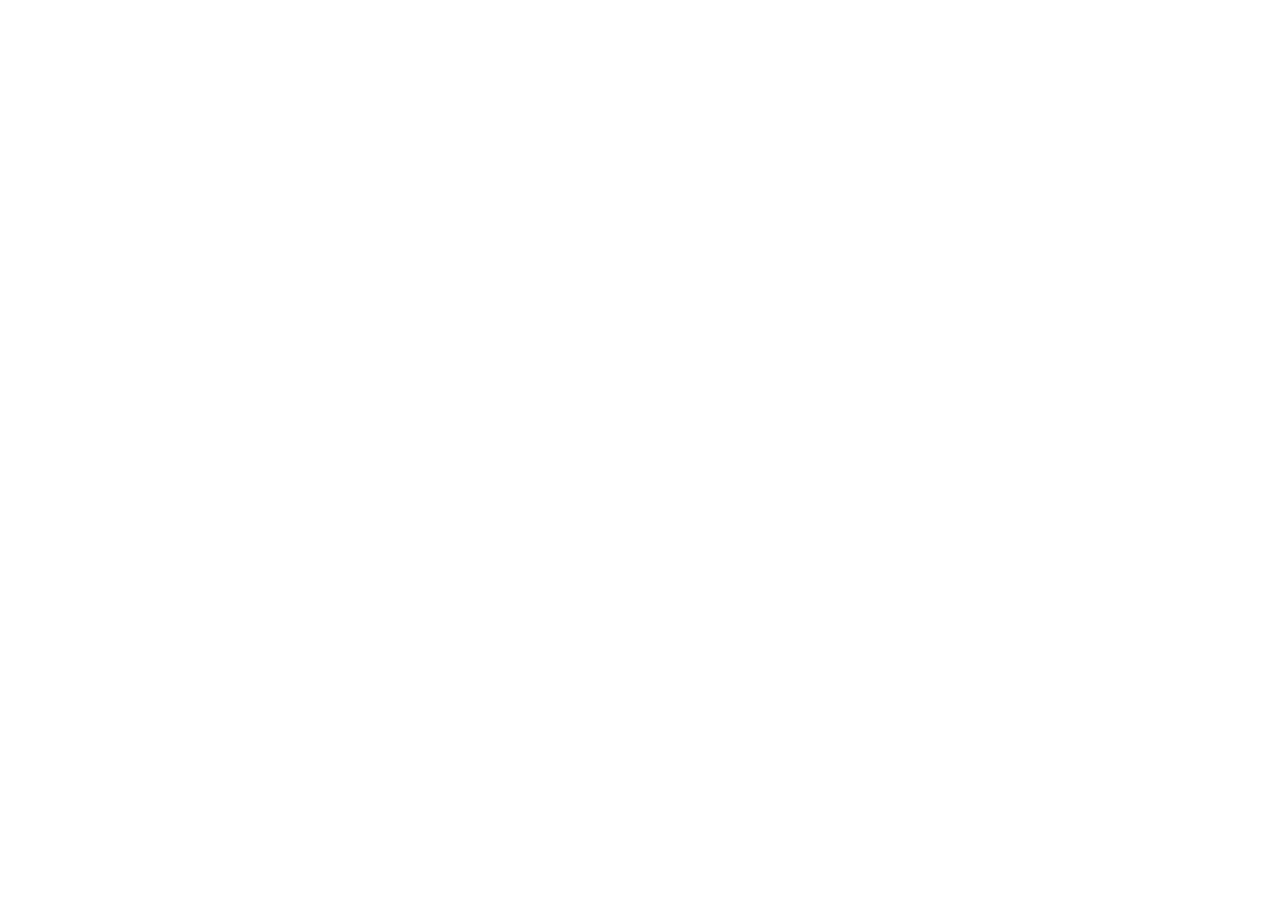
==== index.html @ 28c5393f "Updates" ====
<!DOCTYPE html>
<html lang="en">
  <head>
    <meta charset="UTF-8" />
    <link
      rel="icon"
      type="image/png"
      href="/ccs/ccs-logo-bg-transparent.png"
      sizes="32x32"
    />
    <base href="/ccs" />
    <meta name="viewport" content="width=device-width, initial-scale=1.0" />
    <title>Campus Coordination System (CCS)</title>
    <script type="module" crossorigin src="/ccs/assets/index-StHbWZzO.js"></script>
    <link rel="stylesheet" crossorigin href="/ccs/assets/index-ddpz7G-y.css">
  </head>
  <body>
    <noscript>You need to enable JavaScript to run this app.</noscript>
    <div id="alerts-container"></div>
    <div id="root"></div>
  </body>
</html>
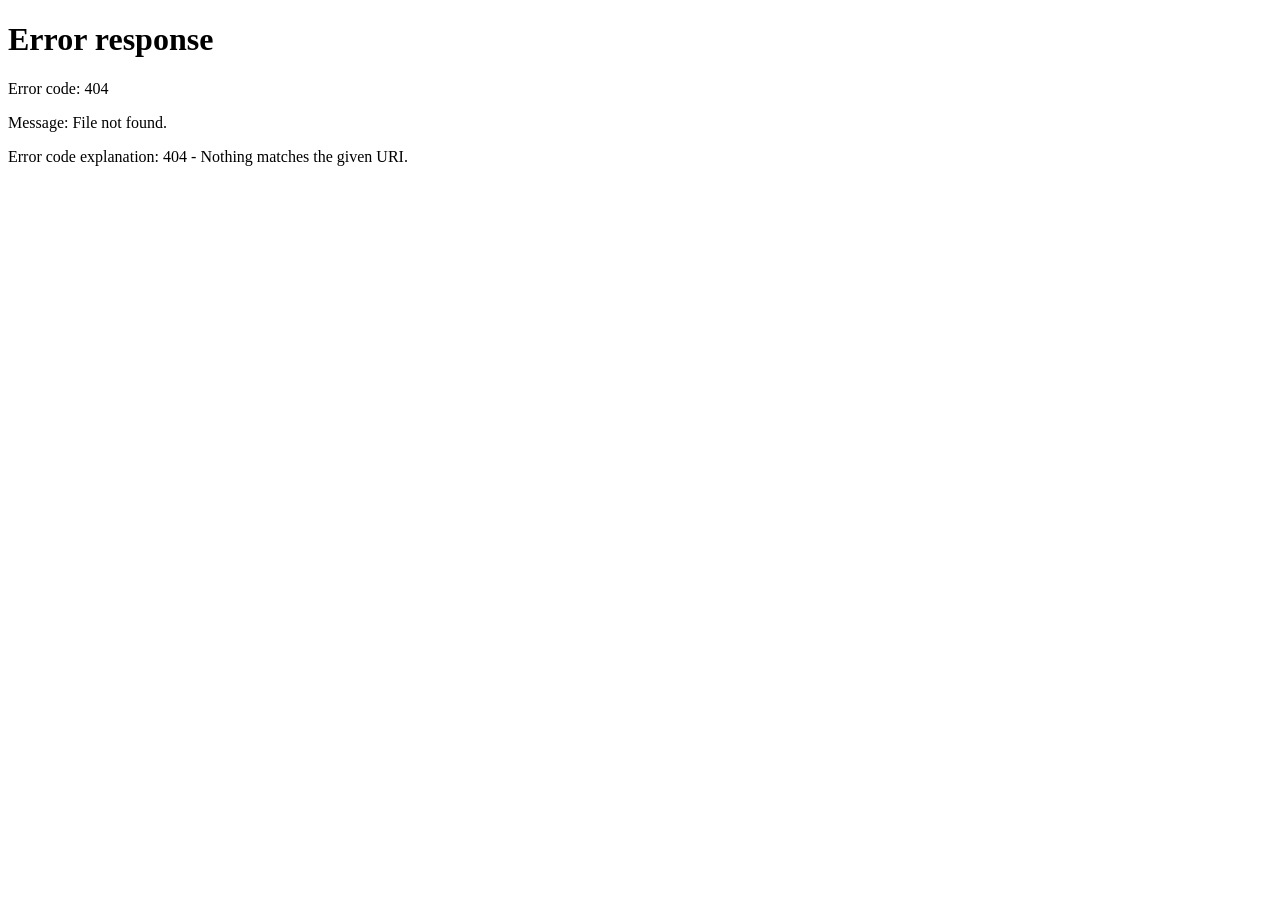
==== commit 5a66e738: "Updates" ====
--- a/index.html
+++ b/index.html
@@ -1,23 +1,16 @@
-<!DOCTYPE html>
-<html lang="en">
-  <head>
-    <meta charset="UTF-8" />
-    <link
-      rel="icon"
-      type="image/png"
-      href="/ccs/ccs-logo-bg-transparent.png"
-      sizes="32x32"
-    />
-    <base href="/ccs" />
-    <meta name="viewport" content="width=device-width, initial-scale=1.0" />
-    <title>Campus Coordination System (CCS)</title>
-    <script type="module" crossorigin src="/ccs/assets/index-StHbWZzO.js"></script>
-    <link rel="stylesheet" crossorigin href="/ccs/assets/index-ddpz7G-y.css">
-  </head>
-  <body>
-    <noscript>You need to enable JavaScript to run this app.</noscript>
-    <div id="alerts-container"></div>
-    <div id="root"></div>-
-  </body>
-</html>
+<!DOCTYPE html>
+<html lang="en">
+<head>
+    <meta charset="UTF-8">
+    <meta name="viewport" content="width=device-width, initial-scale=1.0">
+    <title>Document</title>
+</head>
+<body>
+    <script>
+        window.location = window.location+"/ccs";
+    </script>
+    <noscript>
+        Enable JavaScript
+    </noscript>
+</body>
+</html>
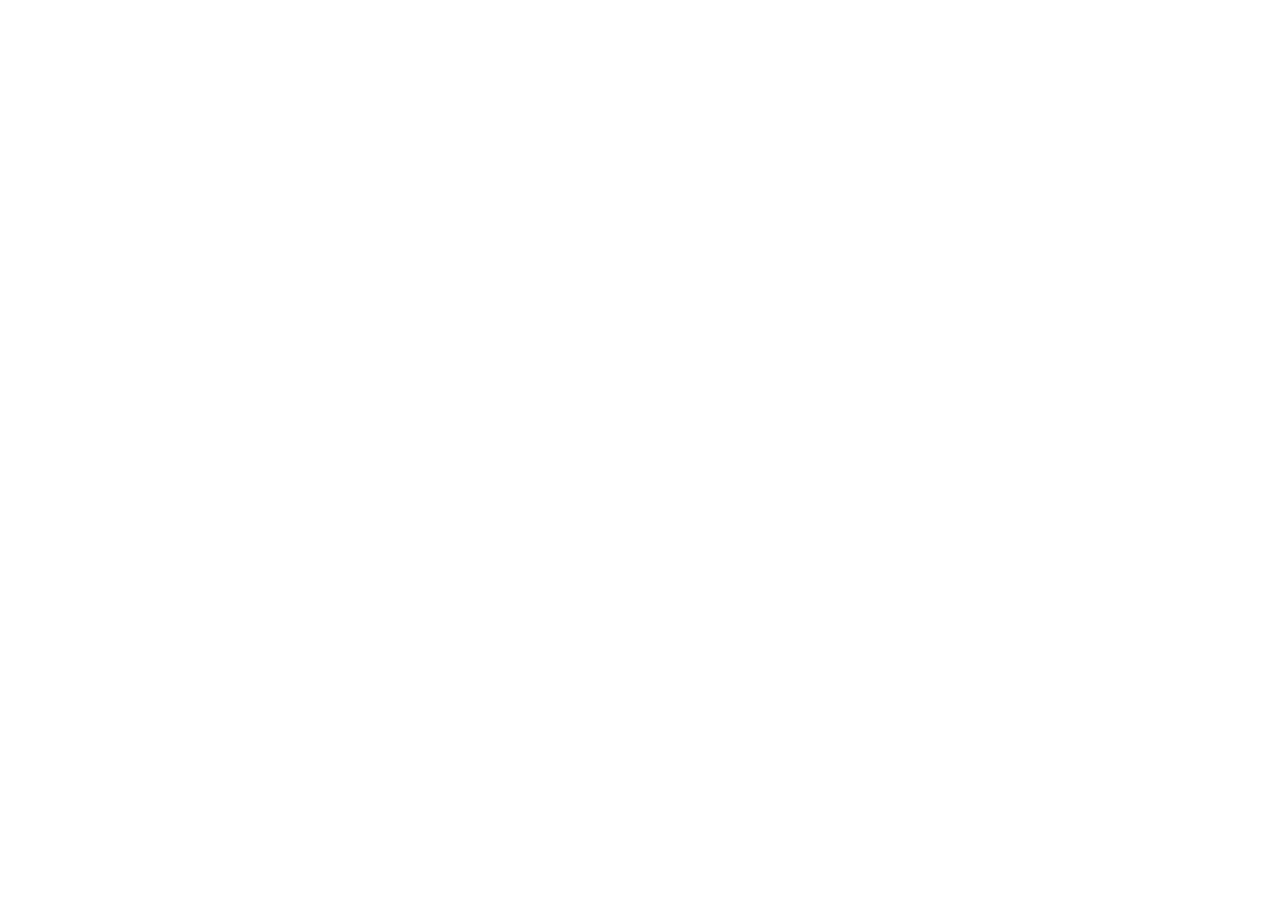
==== commit 5a33377a: "Updates" ====
--- a/index.html
+++ b/index.html
@@ -1,16 +1,23 @@
-<!DOCTYPE html>
-<html lang="en">
-<head>
-    <meta charset="UTF-8">
-    <meta name="viewport" content="width=device-width, initial-scale=1.0">
-    <title>Document</title>
-</head>
-<body>
-    <script>
-        window.location = window.location+"/ccs";
-    </script>
-    <noscript>
-        Enable JavaScript
-    </noscript>
-</body>
-</html>+<!DOCTYPE html>
+<html lang="en">
+  <head>
+    <meta charset="UTF-8" />
+    <link
+      rel="icon"
+      type="image/png"
+      href="/ccs/ccs-logo-bg-transparent.png"
+      sizes="32x32"
+    />
+    <base href="/ccs" />
+    <meta name="viewport" content="width=device-width, initial-scale=1.0" />
+    <title>Campus Coordination System (CCS)</title>
+    <script type="module" crossorigin src="/ccs/assets/index-8ALeiqjV.js"></script>
+    <link rel="stylesheet" crossorigin href="/ccs/assets/index-ddpz7G-y.css">
+  </head>
+  <body>
+    <noscript>You need to enable JavaScript to run this app.</noscript>
+    <div id="alerts-container"></div>
+    <div id="root"></div>+
+  </body>
+</html>
--- a/ccs/assets/index-ddpz7G-y.css
+++ b/ccs/assets/index-ddpz7G-y.css
@@ -0,0 +1 @@
+*,:before,:after{--tw-border-spacing-x: 0;--tw-border-spacing-y: 0;--tw-translate-x: 0;--tw-translate-y: 0;--tw-rotate: 0;--tw-skew-x: 0;--tw-skew-y: 0;--tw-scale-x: 1;--tw-scale-y: 1;--tw-pan-x: ;--tw-pan-y: ;--tw-pinch-zoom: ;--tw-scroll-snap-strictness: proximity;--tw-gradient-from-position: ;--tw-gradient-via-position: ;--tw-gradient-to-position: ;--tw-ordinal: ;--tw-slashed-zero: ;--tw-numeric-figure: ;--tw-numeric-spacing: ;--tw-numeric-fraction: ;--tw-ring-inset: ;--tw-ring-offset-width: 0px;--tw-ring-offset-color: #fff;--tw-ring-color: rgb(59 130 246 / .5);--tw-ring-offset-shadow: 0 0 #0000;--tw-ring-shadow: 0 0 #0000;--tw-shadow: 0 0 #0000;--tw-shadow-colored: 0 0 #0000;--tw-blur: ;--tw-brightness: ;--tw-contrast: ;--tw-grayscale: ;--tw-hue-rotate: ;--tw-invert: ;--tw-saturate: ;--tw-sepia: ;--tw-drop-shadow: ;--tw-backdrop-blur: ;--tw-backdrop-brightness: ;--tw-backdrop-contrast: ;--tw-backdrop-grayscale: ;--tw-backdrop-hue-rotate: ;--tw-backdrop-invert: ;--tw-backdrop-opacity: ;--tw-backdrop-saturate: ;--tw-backdrop-sepia: ;--tw-contain-size: ;--tw-contain-layout: ;--tw-contain-paint: ;--tw-contain-style: }::backdrop{--tw-border-spacing-x: 0;--tw-border-spacing-y: 0;--tw-translate-x: 0;--tw-translate-y: 0;--tw-rotate: 0;--tw-skew-x: 0;--tw-skew-y: 0;--tw-scale-x: 1;--tw-scale-y: 1;--tw-pan-x: ;--tw-pan-y: ;--tw-pinch-zoom: ;--tw-scroll-snap-strictness: proximity;--tw-gradient-from-position: ;--tw-gradient-via-position: ;--tw-gradient-to-position: ;--tw-ordinal: ;--tw-slashed-zero: ;--tw-numeric-figure: ;--tw-numeric-spacing: ;--tw-numeric-fraction: ;--tw-ring-inset: ;--tw-ring-offset-width: 0px;--tw-ring-offset-color: #fff;--tw-ring-color: rgb(59 130 246 / .5);--tw-ring-offset-shadow: 0 0 #0000;--tw-ring-shadow: 0 0 #0000;--tw-shadow: 0 0 #0000;--tw-shadow-colored: 0 0 #0000;--tw-blur: ;--tw-brightness: ;--tw-contrast: ;--tw-grayscale: ;--tw-hue-rotate: ;--tw-invert: ;--tw-saturate: ;--tw-sepia: ;--tw-drop-shadow: ;--tw-backdrop-blur: ;--tw-backdrop-brightness: ;--tw-backdrop-contrast: ;--tw-backdrop-grayscale: ;--tw-backdrop-hue-rotate: ;--tw-backdrop-invert: ;--tw-backdrop-opacity: ;--tw-backdrop-saturate: ;--tw-backdrop-sepia: ;--tw-contain-size: ;--tw-contain-layout: ;--tw-contain-paint: ;--tw-contain-style: }*,:before,:after{box-sizing:border-box;border-width:0;border-style:solid;border-color:#e5e7eb}:before,:after{--tw-content: ""}html,:host{line-height:1.5;-webkit-text-size-adjust:100%;-moz-tab-size:4;-o-tab-size:4;tab-size:4;font-family:ui-sans-serif,system-ui,sans-serif,"Apple Color Emoji","Segoe UI Emoji",Segoe UI Symbol,"Noto Color Emoji";font-feature-settings:normal;font-variation-settings:normal;-webkit-tap-highlight-color:transparent}body{margin:0;line-height:inherit}hr{height:0;color:inherit;border-top-width:1px}abbr:where([title]){-webkit-text-decoration:underline dotted;text-decoration:underline dotted}h1,h2,h3,h4,h5,h6{font-size:inherit;font-weight:inherit}a{color:inherit;text-decoration:inherit}b,strong{font-weight:bolder}code,kbd,samp,pre{font-family:ui-monospace,SFMono-Regular,Menlo,Monaco,Consolas,Liberation Mono,Courier New,monospace;font-feature-settings:normal;font-variation-settings:normal;font-size:1em}small{font-size:80%}sub,sup{font-size:75%;line-height:0;position:relative;vertical-align:baseline}sub{bottom:-.25em}sup{top:-.5em}table{text-indent:0;border-color:inherit;border-collapse:collapse}button,input,optgroup,select,textarea{font-family:inherit;font-feature-settings:inherit;font-variation-settings:inherit;font-size:100%;font-weight:inherit;line-height:inherit;letter-spacing:inherit;color:inherit;margin:0;padding:0}button,select{text-transform:none}button,input:where([type=button]),input:where([type=reset]),input:where([type=submit]){-webkit-appearance:button;background-color:transparent;background-image:none}:-moz-focusring{outline:auto}:-moz-ui-invalid{box-shadow:none}progress{vertical-align:baseline}::-webkit-inner-spin-button,::-webkit-outer-spin-button{height:auto}[type=search]{-webkit-appearance:textfield;outline-offset:-2px}::-webkit-search-decoration{-webkit-appearance:none}::-webkit-file-upload-button{-webkit-appearance:button;font:inherit}summary{display:list-item}blockquote,dl,dd,h1,h2,h3,h4,h5,h6,hr,figure,p,pre{margin:0}fieldset{margin:0;padding:0}legend{padding:0}ol,ul,menu{list-style:none;margin:0;padding:0}dialog{padding:0}textarea{resize:vertical}input::-moz-placeholder,textarea::-moz-placeholder{opacity:1;color:#9ca3af}input::placeholder,textarea::placeholder{opacity:1;color:#9ca3af}button,[role=button]{cursor:pointer}:disabled{cursor:default}img,svg,video,canvas,audio,iframe,embed,object{display:block;vertical-align:middle}img,video{max-width:100%;height:auto}[hidden]:where(:not([hidden=until-found])){display:none}.container{width:100%}@media (min-width: 640px){.container{max-width:640px}}@media (min-width: 768px){.container{max-width:768px}}@media (min-width: 1024px){.container{max-width:1024px}}@media (min-width: 1280px){.container{max-width:1280px}}@media (min-width: 1536px){.container{max-width:1536px}}.pointer-events-none{pointer-events:none}.visible{visibility:visible}.invisible{visibility:hidden}.fixed{position:fixed}.absolute{position:absolute}.relative{position:relative}.inset-0{top:0;right:0;bottom:0;left:0}.bottom-5{bottom:1.25rem}.left-0{left:0}.left-1\/2{left:50%}.left-2\.5{left:.625rem}.right-4{right:1rem}.right-5{right:1.25rem}.top-0{top:0}.top-1\/4{top:25%}.top-4{top:1rem}.z-10{z-index:10}.z-20{z-index:20}.m-auto{margin:auto}.mx-0{margin-left:0;margin-right:0}.mx-auto{margin-left:auto;margin-right:auto}.my-2{margin-top:.5rem;margin-bottom:.5rem}.mb-16{margin-bottom:4rem}.mb-2{margin-bottom:.5rem}.mb-3{margin-bottom:.75rem}.mb-4{margin-bottom:1rem}.mb-5{margin-bottom:1.25rem}.mb-6{margin-bottom:1.5rem}.mb-8{margin-bottom:2rem}.ml-0{margin-left:0}.ml-12{margin-left:3rem}.ml-2{margin-left:.5rem}.ml-4{margin-left:1rem}.mr-2{margin-right:.5rem}.mt-1{margin-top:.25rem}.mt-16{margin-top:4rem}.mt-2{margin-top:.5rem}.mt-20{margin-top:5rem}.mt-4{margin-top:1rem}.mt-6{margin-top:1.5rem}.block{display:block}.flex{display:flex}.table{display:table}.grid{display:grid}.hidden{display:none}.h-10{height:2.5rem}.h-12{height:3rem}.h-16{height:4rem}.h-32{height:8rem}.h-full{height:100%}.h-screen{height:100vh}.max-h-40{max-height:10rem}.max-h-screen{max-height:100vh}.min-h-screen{min-height:100vh}.w-10{width:2.5rem}.w-10\/12{width:83.333333%}.w-12{width:3rem}.w-32{width:8rem}.w-40{width:10rem}.w-full{width:100%}.min-w-full{min-width:100%}.max-w-2xl{max-width:42rem}.max-w-3xl{max-width:48rem}.max-w-4xl{max-width:56rem}.max-w-7xl{max-width:80rem}.max-w-lg{max-width:32rem}.max-w-md{max-width:28rem}.max-w-xl{max-width:36rem}.flex-grow{flex-grow:1}.table-auto{table-layout:auto}.border-collapse{border-collapse:collapse}.-translate-x-1\/2{--tw-translate-x: -50%;transform:translate(var(--tw-translate-x),var(--tw-translate-y)) rotate(var(--tw-rotate)) skew(var(--tw-skew-x)) skewY(var(--tw-skew-y)) scaleX(var(--tw-scale-x)) scaleY(var(--tw-scale-y))}.scale-125{--tw-scale-x: 1.25;--tw-scale-y: 1.25;transform:translate(var(--tw-translate-x),var(--tw-translate-y)) rotate(var(--tw-rotate)) skew(var(--tw-skew-x)) skewY(var(--tw-skew-y)) scaleX(var(--tw-scale-x)) scaleY(var(--tw-scale-y))}.scale-150{--tw-scale-x: 1.5;--tw-scale-y: 1.5;transform:translate(var(--tw-translate-x),var(--tw-translate-y)) rotate(var(--tw-rotate)) skew(var(--tw-skew-x)) skewY(var(--tw-skew-y)) scaleX(var(--tw-scale-x)) scaleY(var(--tw-scale-y))}.transform{transform:translate(var(--tw-translate-x),var(--tw-translate-y)) rotate(var(--tw-rotate)) skew(var(--tw-skew-x)) skewY(var(--tw-skew-y)) scaleX(var(--tw-scale-x)) scaleY(var(--tw-scale-y))}.cursor-not-allowed{cursor:not-allowed}.cursor-pointer{cursor:pointer}.grid-cols-1{grid-template-columns:repeat(1,minmax(0,1fr))}.grid-cols-2{grid-template-columns:repeat(2,minmax(0,1fr))}.flex-col{flex-direction:column}.content-center{align-content:center}.items-start{align-items:flex-start}.items-center{align-items:center}.justify-start{justify-content:flex-start}.justify-end{justify-content:flex-end}.justify-center{justify-content:center}.justify-between{justify-content:space-between}.gap-2{gap:.5rem}.gap-4{gap:1rem}.gap-6{gap:1.5rem}.space-x-1>:not([hidden])~:not([hidden]){--tw-space-x-reverse: 0;margin-right:calc(.25rem * var(--tw-space-x-reverse));margin-left:calc(.25rem * calc(1 - var(--tw-space-x-reverse)))}.space-x-4>:not([hidden])~:not([hidden]){--tw-space-x-reverse: 0;margin-right:calc(1rem * var(--tw-space-x-reverse));margin-left:calc(1rem * calc(1 - var(--tw-space-x-reverse)))}.space-x-6>:not([hidden])~:not([hidden]){--tw-space-x-reverse: 0;margin-right:calc(1.5rem * var(--tw-space-x-reverse));margin-left:calc(1.5rem * calc(1 - var(--tw-space-x-reverse)))}.space-y-2>:not([hidden])~:not([hidden]){--tw-space-y-reverse: 0;margin-top:calc(.5rem * calc(1 - var(--tw-space-y-reverse)));margin-bottom:calc(.5rem * var(--tw-space-y-reverse))}.space-y-4>:not([hidden])~:not([hidden]){--tw-space-y-reverse: 0;margin-top:calc(1rem * calc(1 - var(--tw-space-y-reverse)));margin-bottom:calc(1rem * var(--tw-space-y-reverse))}.space-y-8>:not([hidden])~:not([hidden]){--tw-space-y-reverse: 0;margin-top:calc(2rem * calc(1 - var(--tw-space-y-reverse)));margin-bottom:calc(2rem * var(--tw-space-y-reverse))}.justify-self-center{justify-self:center}.overflow-auto{overflow:auto}.overflow-hidden{overflow:hidden}.overflow-x-auto{overflow-x:auto}.overflow-y-auto{overflow-y:auto}.overflow-y-scroll{overflow-y:scroll}.whitespace-nowrap{white-space:nowrap}.rounded{border-radius:.25rem}.rounded-3xl{border-radius:1.5rem}.rounded-full{border-radius:9999px}.rounded-lg{border-radius:.5rem}.rounded-md{border-radius:.375rem}.rounded-xl{border-radius:.75rem}.border{border-width:1px}.border-2{border-width:2px}.border-4{border-width:4px}.border-b{border-bottom-width:1px}.border-b-2{border-bottom-width:2px}.border-l-4{border-left-width:4px}.border-none{border-style:none}.border-black{--tw-border-opacity: 1;border-color:rgb(0 0 0 / var(--tw-border-opacity, 1))}.border-blue-200{--tw-border-opacity: 1;border-color:rgb(191 219 254 / var(--tw-border-opacity, 1))}.border-blue-300{--tw-border-opacity: 1;border-color:rgb(147 197 253 / var(--tw-border-opacity, 1))}.border-blue-500{--tw-border-opacity: 1;border-color:rgb(59 130 246 / var(--tw-border-opacity, 1))}.border-blue-700{--tw-border-opacity: 1;border-color:rgb(29 78 216 / var(--tw-border-opacity, 1))}.border-gray-300{--tw-border-opacity: 1;border-color:rgb(209 213 219 / var(--tw-border-opacity, 1))}.border-green-500{--tw-border-opacity: 1;border-color:rgb(34 197 94 / var(--tw-border-opacity, 1))}.border-red-950{--tw-border-opacity: 1;border-color:rgb(69 10 10 / var(--tw-border-opacity, 1))}.border-sky-50{--tw-border-opacity: 1;border-color:rgb(240 249 255 / var(--tw-border-opacity, 1))}.border-r-gray-500{--tw-border-opacity: 1;border-right-color:rgb(107 114 128 / var(--tw-border-opacity, 1))}.border-t-gray-500{--tw-border-opacity: 1;border-top-color:rgb(107 114 128 / var(--tw-border-opacity, 1))}.border-opacity-10{--tw-border-opacity: .1}.bg-blue-300{--tw-bg-opacity: 1;background-color:rgb(147 197 253 / var(--tw-bg-opacity, 1))}.bg-blue-500{--tw-bg-opacity: 1;background-color:rgb(59 130 246 / var(--tw-bg-opacity, 1))}.bg-blue-600{--tw-bg-opacity: 1;background-color:rgb(37 99 235 / var(--tw-bg-opacity, 1))}.bg-dark-bg{--tw-bg-opacity: 1;background-color:rgb(15 23 42 / var(--tw-bg-opacity, 1))}.bg-gray-100{--tw-bg-opacity: 1;background-color:rgb(243 244 246 / var(--tw-bg-opacity, 1))}.bg-gray-300{--tw-bg-opacity: 1;background-color:rgb(209 213 219 / var(--tw-bg-opacity, 1))}.bg-gray-400{--tw-bg-opacity: 1;background-color:rgb(156 163 175 / var(--tw-bg-opacity, 1))}.bg-green-100{--tw-bg-opacity: 1;background-color:rgb(220 252 231 / var(--tw-bg-opacity, 1))}.bg-green-200{--tw-bg-opacity: 1;background-color:rgb(187 247 208 / var(--tw-bg-opacity, 1))}.bg-green-50{--tw-bg-opacity: 1;background-color:rgb(240 253 244 / var(--tw-bg-opacity, 1))}.bg-green-500{--tw-bg-opacity: 1;background-color:rgb(34 197 94 / var(--tw-bg-opacity, 1))}.bg-green-600{--tw-bg-opacity: 1;background-color:rgb(22 163 74 / var(--tw-bg-opacity, 1))}.bg-indigo-200{--tw-bg-opacity: 1;background-color:rgb(199 210 254 / var(--tw-bg-opacity, 1))}.bg-indigo-400{--tw-bg-opacity: 1;background-color:rgb(129 140 248 / var(--tw-bg-opacity, 1))}.bg-light-gray{--tw-bg-opacity: 1;background-color:rgb(249 250 251 / var(--tw-bg-opacity, 1))}.bg-lime-100{--tw-bg-opacity: 1;background-color:rgb(236 252 203 / var(--tw-bg-opacity, 1))}.bg-orange-50{--tw-bg-opacity: 1;background-color:rgb(255 247 237 / var(--tw-bg-opacity, 1))}.bg-orange-600{--tw-bg-opacity: 1;background-color:rgb(234 88 12 / var(--tw-bg-opacity, 1))}.bg-red-200{--tw-bg-opacity: 1;background-color:rgb(254 202 202 / var(--tw-bg-opacity, 1))}.bg-red-300{--tw-bg-opacity: 1;background-color:rgb(252 165 165 / var(--tw-bg-opacity, 1))}.bg-red-500{--tw-bg-opacity: 1;background-color:rgb(239 68 68 / var(--tw-bg-opacity, 1))}.bg-royal-blue{--tw-bg-opacity: 1;background-color:rgb(30 58 138 / var(--tw-bg-opacity, 1))}.bg-sky-300{--tw-bg-opacity: 1;background-color:rgb(125 211 252 / var(--tw-bg-opacity, 1))}.bg-sky-400{--tw-bg-opacity: 1;background-color:rgb(56 189 248 / var(--tw-bg-opacity, 1))}.bg-sky-50{--tw-bg-opacity: 1;background-color:rgb(240 249 255 / var(--tw-bg-opacity, 1))}.bg-stone-300{--tw-bg-opacity: 1;background-color:rgb(214 211 209 / var(--tw-bg-opacity, 1))}.bg-transparent{background-color:transparent}.bg-white{--tw-bg-opacity: 1;background-color:rgb(255 255 255 / var(--tw-bg-opacity, 1))}.bg-yellow-300{--tw-bg-opacity: 1;background-color:rgb(253 224 71 / var(--tw-bg-opacity, 1))}.bg-yellow-500{--tw-bg-opacity: 1;background-color:rgb(234 179 8 / var(--tw-bg-opacity, 1))}.bg-opacity-30{--tw-bg-opacity: .3}.bg-opacity-35{--tw-bg-opacity: .35}.bg-opacity-50{--tw-bg-opacity: .5}.bg-opacity-60{--tw-bg-opacity: .6}.bg-opacity-80{--tw-bg-opacity: .8}.bg-opacity-90{--tw-bg-opacity: .9}.bg-gradient-to-br{background-image:linear-gradient(to bottom right,var(--tw-gradient-stops))}.bg-gradient-to-r{background-image:linear-gradient(to right,var(--tw-gradient-stops))}.from-blue-100{--tw-gradient-from: #dbeafe var(--tw-gradient-from-position);--tw-gradient-to: rgb(219 234 254 / 0) var(--tw-gradient-to-position);--tw-gradient-stops: var(--tw-gradient-from), var(--tw-gradient-to)}.from-blue-50{--tw-gradient-from: #eff6ff var(--tw-gradient-from-position);--tw-gradient-to: rgb(239 246 255 / 0) var(--tw-gradient-to-position);--tw-gradient-stops: var(--tw-gradient-from), var(--tw-gradient-to)}.from-blue-500{--tw-gradient-from: #3b82f6 var(--tw-gradient-from-position);--tw-gradient-to: rgb(59 130 246 / 0) var(--tw-gradient-to-position);--tw-gradient-stops: var(--tw-gradient-from), var(--tw-gradient-to)}.from-indigo-500{--tw-gradient-from: #6366f1 var(--tw-gradient-from-position);--tw-gradient-to: rgb(99 102 241 / 0) var(--tw-gradient-to-position);--tw-gradient-stops: var(--tw-gradient-from), var(--tw-gradient-to)}.from-orange-500{--tw-gradient-from: #f97316 var(--tw-gradient-from-position);--tw-gradient-to: rgb(249 115 22 / 0) var(--tw-gradient-to-position);--tw-gradient-stops: var(--tw-gradient-from), var(--tw-gradient-to)}.from-purple-500{--tw-gradient-from: #a855f7 var(--tw-gradient-from-position);--tw-gradient-to: rgb(168 85 247 / 0) var(--tw-gradient-to-position);--tw-gradient-stops: var(--tw-gradient-from), var(--tw-gradient-to)}.from-red-400{--tw-gradient-from: #f87171 var(--tw-gradient-from-position);--tw-gradient-to: rgb(248 113 113 / 0) var(--tw-gradient-to-position);--tw-gradient-stops: var(--tw-gradient-from), var(--tw-gradient-to)}.from-teal-400{--tw-gradient-from: #2dd4bf var(--tw-gradient-from-position);--tw-gradient-to: rgb(45 212 191 / 0) var(--tw-gradient-to-position);--tw-gradient-stops: var(--tw-gradient-from), var(--tw-gradient-to)}.via-neutral-600{--tw-gradient-to: rgb(82 82 82 / 0) var(--tw-gradient-to-position);--tw-gradient-stops: var(--tw-gradient-from), #525252 var(--tw-gradient-via-position), var(--tw-gradient-to)}.via-purple-100{--tw-gradient-to: rgb(243 232 255 / 0) var(--tw-gradient-to-position);--tw-gradient-stops: var(--tw-gradient-from), #f3e8ff var(--tw-gradient-via-position), var(--tw-gradient-to)}.via-white{--tw-gradient-to: rgb(255 255 255 / 0) var(--tw-gradient-to-position);--tw-gradient-stops: var(--tw-gradient-from), #fff var(--tw-gradient-via-position), var(--tw-gradient-to)}.to-blue-100{--tw-gradient-to: #dbeafe var(--tw-gradient-to-position)}.to-blue-600{--tw-gradient-to: #2563eb var(--tw-gradient-to-position)}.to-cyan-500{--tw-gradient-to: #06b6d4 var(--tw-gradient-to-position)}.to-pink-100{--tw-gradient-to: #fce7f3 var(--tw-gradient-to-position)}.to-pink-600{--tw-gradient-to: #db2777 var(--tw-gradient-to-position)}.to-sky-800{--tw-gradient-to: #075985 var(--tw-gradient-to-position)}.to-yellow-500{--tw-gradient-to: #eab308 var(--tw-gradient-to-position)}.bg-cover{background-size:cover}.bg-center{background-position:center}.object-cover{-o-object-fit:cover;object-fit:cover}.p-1{padding:.25rem}.p-2{padding:.5rem}.p-3{padding:.75rem}.p-4{padding:1rem}.p-6{padding:1.5rem}.p-8{padding:2rem}.px-2{padding-left:.5rem;padding-right:.5rem}.px-3{padding-left:.75rem;padding-right:.75rem}.px-4{padding-left:1rem;padding-right:1rem}.px-5{padding-left:1.25rem;padding-right:1.25rem}.px-6{padding-left:1.5rem;padding-right:1.5rem}.py-1{padding-top:.25rem;padding-bottom:.25rem}.py-2{padding-top:.5rem;padding-bottom:.5rem}.py-3{padding-top:.75rem;padding-bottom:.75rem}.py-4{padding-top:1rem;padding-bottom:1rem}.pl-3{padding-left:.75rem}.text-left{text-align:left}.text-center{text-align:center}.font-mono{font-family:ui-monospace,SFMono-Regular,Menlo,Monaco,Consolas,Liberation Mono,Courier New,monospace}.font-sans{font-family:ui-sans-serif,system-ui,sans-serif,"Apple Color Emoji","Segoe UI Emoji",Segoe UI Symbol,"Noto Color Emoji"}.font-serif{font-family:ui-serif,Georgia,Cambria,Times New Roman,Times,serif}.text-2xl{font-size:1.5rem;line-height:2rem}.text-3xl{font-size:1.875rem;line-height:2.25rem}.text-4xl{font-size:2.25rem;line-height:2.5rem}.text-lg{font-size:1.125rem;line-height:1.75rem}.text-sm{font-size:.875rem;line-height:1.25rem}.text-xl{font-size:1.25rem;line-height:1.75rem}.font-bold{font-weight:700}.font-extrabold{font-weight:800}.font-medium{font-weight:500}.font-normal{font-weight:400}.font-semibold{font-weight:600}.font-thin{font-weight:100}.text-amber-950{--tw-text-opacity: 1;color:rgb(69 26 3 / var(--tw-text-opacity, 1))}.text-blue-400{--tw-text-opacity: 1;color:rgb(96 165 250 / var(--tw-text-opacity, 1))}.text-blue-500{--tw-text-opacity: 1;color:rgb(59 130 246 / var(--tw-text-opacity, 1))}.text-blue-600{--tw-text-opacity: 1;color:rgb(37 99 235 / var(--tw-text-opacity, 1))}.text-blue-700{--tw-text-opacity: 1;color:rgb(29 78 216 / var(--tw-text-opacity, 1))}.text-blue-800{--tw-text-opacity: 1;color:rgb(30 64 175 / var(--tw-text-opacity, 1))}.text-dark-bg{--tw-text-opacity: 1;color:rgb(15 23 42 / var(--tw-text-opacity, 1))}.text-gray-300{--tw-text-opacity: 1;color:rgb(209 213 219 / var(--tw-text-opacity, 1))}.text-gray-500{--tw-text-opacity: 1;color:rgb(107 114 128 / var(--tw-text-opacity, 1))}.text-gray-600{--tw-text-opacity: 1;color:rgb(75 85 99 / var(--tw-text-opacity, 1))}.text-gray-700{--tw-text-opacity: 1;color:rgb(55 65 81 / var(--tw-text-opacity, 1))}.text-gray-800{--tw-text-opacity: 1;color:rgb(31 41 55 / var(--tw-text-opacity, 1))}.text-gray-900{--tw-text-opacity: 1;color:rgb(17 24 39 / var(--tw-text-opacity, 1))}.text-green-800{--tw-text-opacity: 1;color:rgb(22 101 52 / var(--tw-text-opacity, 1))}.text-indigo-500{--tw-text-opacity: 1;color:rgb(99 102 241 / var(--tw-text-opacity, 1))}.text-indigo-700{--tw-text-opacity: 1;color:rgb(67 56 202 / var(--tw-text-opacity, 1))}.text-pink-500{--tw-text-opacity: 1;color:rgb(236 72 153 / var(--tw-text-opacity, 1))}.text-red-300{--tw-text-opacity: 1;color:rgb(252 165 165 / var(--tw-text-opacity, 1))}.text-red-500{--tw-text-opacity: 1;color:rgb(239 68 68 / var(--tw-text-opacity, 1))}.text-slate-800{--tw-text-opacity: 1;color:rgb(30 41 59 / var(--tw-text-opacity, 1))}.text-white{--tw-text-opacity: 1;color:rgb(255 255 255 / var(--tw-text-opacity, 1))}.text-yellow-400{--tw-text-opacity: 1;color:rgb(250 204 21 / var(--tw-text-opacity, 1))}.underline{text-decoration-line:underline}.underline-offset-8{text-underline-offset:8px}.shadow-2xl{--tw-shadow: 0 25px 50px -12px rgb(0 0 0 / .25);--tw-shadow-colored: 0 25px 50px -12px var(--tw-shadow-color);box-shadow:var(--tw-ring-offset-shadow, 0 0 #0000),var(--tw-ring-shadow, 0 0 #0000),var(--tw-shadow)}.shadow-inner{--tw-shadow: inset 0 2px 4px 0 rgb(0 0 0 / .05);--tw-shadow-colored: inset 0 2px 4px 0 var(--tw-shadow-color);box-shadow:var(--tw-ring-offset-shadow, 0 0 #0000),var(--tw-ring-shadow, 0 0 #0000),var(--tw-shadow)}.shadow-lg{--tw-shadow: 0 10px 15px -3px rgb(0 0 0 / .1), 0 4px 6px -4px rgb(0 0 0 / .1);--tw-shadow-colored: 0 10px 15px -3px var(--tw-shadow-color), 0 4px 6px -4px var(--tw-shadow-color);box-shadow:var(--tw-ring-offset-shadow, 0 0 #0000),var(--tw-ring-shadow, 0 0 #0000),var(--tw-shadow)}.shadow-md{--tw-shadow: 0 4px 6px -1px rgb(0 0 0 / .1), 0 2px 4px -2px rgb(0 0 0 / .1);--tw-shadow-colored: 0 4px 6px -1px var(--tw-shadow-color), 0 2px 4px -2px var(--tw-shadow-color);box-shadow:var(--tw-ring-offset-shadow, 0 0 #0000),var(--tw-ring-shadow, 0 0 #0000),var(--tw-shadow)}.shadow-xl{--tw-shadow: 0 20px 25px -5px rgb(0 0 0 / .1), 0 8px 10px -6px rgb(0 0 0 / .1);--tw-shadow-colored: 0 20px 25px -5px var(--tw-shadow-color), 0 8px 10px -6px var(--tw-shadow-color);box-shadow:var(--tw-ring-offset-shadow, 0 0 #0000),var(--tw-ring-shadow, 0 0 #0000),var(--tw-shadow)}.blur{--tw-blur: blur(8px);filter:var(--tw-blur) var(--tw-brightness) var(--tw-contrast) var(--tw-grayscale) var(--tw-hue-rotate) var(--tw-invert) var(--tw-saturate) var(--tw-sepia) var(--tw-drop-shadow)}.drop-shadow-md{--tw-drop-shadow: drop-shadow(0 4px 3px rgb(0 0 0 / .07)) drop-shadow(0 2px 2px rgb(0 0 0 / .06));filter:var(--tw-blur) var(--tw-brightness) var(--tw-contrast) var(--tw-grayscale) var(--tw-hue-rotate) var(--tw-invert) var(--tw-saturate) var(--tw-sepia) var(--tw-drop-shadow)}.filter{filter:var(--tw-blur) var(--tw-brightness) var(--tw-contrast) var(--tw-grayscale) var(--tw-hue-rotate) var(--tw-invert) var(--tw-saturate) var(--tw-sepia) var(--tw-drop-shadow)}.backdrop-blur-lg{--tw-backdrop-blur: blur(16px);-webkit-backdrop-filter:var(--tw-backdrop-blur) var(--tw-backdrop-brightness) var(--tw-backdrop-contrast) var(--tw-backdrop-grayscale) var(--tw-backdrop-hue-rotate) var(--tw-backdrop-invert) var(--tw-backdrop-opacity) var(--tw-backdrop-saturate) var(--tw-backdrop-sepia);backdrop-filter:var(--tw-backdrop-blur) var(--tw-backdrop-brightness) var(--tw-backdrop-contrast) var(--tw-backdrop-grayscale) var(--tw-backdrop-hue-rotate) var(--tw-backdrop-invert) var(--tw-backdrop-opacity) var(--tw-backdrop-saturate) var(--tw-backdrop-sepia)}.backdrop-blur-md{--tw-backdrop-blur: blur(12px);-webkit-backdrop-filter:var(--tw-backdrop-blur) var(--tw-backdrop-brightness) var(--tw-backdrop-contrast) var(--tw-backdrop-grayscale) var(--tw-backdrop-hue-rotate) var(--tw-backdrop-invert) var(--tw-backdrop-opacity) var(--tw-backdrop-saturate) var(--tw-backdrop-sepia);backdrop-filter:var(--tw-backdrop-blur) var(--tw-backdrop-brightness) var(--tw-backdrop-contrast) var(--tw-backdrop-grayscale) var(--tw-backdrop-hue-rotate) var(--tw-backdrop-invert) var(--tw-backdrop-opacity) var(--tw-backdrop-saturate) var(--tw-backdrop-sepia)}.backdrop-blur-sm{--tw-backdrop-blur: blur(4px);-webkit-backdrop-filter:var(--tw-backdrop-blur) var(--tw-backdrop-brightness) var(--tw-backdrop-contrast) var(--tw-backdrop-grayscale) var(--tw-backdrop-hue-rotate) var(--tw-backdrop-invert) var(--tw-backdrop-opacity) var(--tw-backdrop-saturate) var(--tw-backdrop-sepia);backdrop-filter:var(--tw-backdrop-blur) var(--tw-backdrop-brightness) var(--tw-backdrop-contrast) var(--tw-backdrop-grayscale) var(--tw-backdrop-hue-rotate) var(--tw-backdrop-invert) var(--tw-backdrop-opacity) var(--tw-backdrop-saturate) var(--tw-backdrop-sepia)}.backdrop-blur-xl{--tw-backdrop-blur: blur(24px);-webkit-backdrop-filter:var(--tw-backdrop-blur) var(--tw-backdrop-brightness) var(--tw-backdrop-contrast) var(--tw-backdrop-grayscale) var(--tw-backdrop-hue-rotate) var(--tw-backdrop-invert) var(--tw-backdrop-opacity) var(--tw-backdrop-saturate) var(--tw-backdrop-sepia);backdrop-filter:var(--tw-backdrop-blur) var(--tw-backdrop-brightness) var(--tw-backdrop-contrast) var(--tw-backdrop-grayscale) var(--tw-backdrop-hue-rotate) var(--tw-backdrop-invert) var(--tw-backdrop-opacity) var(--tw-backdrop-saturate) var(--tw-backdrop-sepia)}.transition{transition-property:color,background-color,border-color,text-decoration-color,fill,stroke,opacity,box-shadow,transform,filter,-webkit-backdrop-filter;transition-property:color,background-color,border-color,text-decoration-color,fill,stroke,opacity,box-shadow,transform,filter,backdrop-filter;transition-property:color,background-color,border-color,text-decoration-color,fill,stroke,opacity,box-shadow,transform,filter,backdrop-filter,-webkit-backdrop-filter;transition-timing-function:cubic-bezier(.4,0,.2,1);transition-duration:.15s}.transition-all{transition-property:all;transition-timing-function:cubic-bezier(.4,0,.2,1);transition-duration:.15s}.transition-transform{transition-property:transform;transition-timing-function:cubic-bezier(.4,0,.2,1);transition-duration:.15s}.duration-200{transition-duration:.2s}.duration-300{transition-duration:.3s}.ease-in-out{transition-timing-function:cubic-bezier(.4,0,.2,1)}.hover\:block:hover{display:block}.hover\:scale-105:hover{--tw-scale-x: 1.05;--tw-scale-y: 1.05;transform:translate(var(--tw-translate-x),var(--tw-translate-y)) rotate(var(--tw-rotate)) skew(var(--tw-skew-x)) skewY(var(--tw-skew-y)) scaleX(var(--tw-scale-x)) scaleY(var(--tw-scale-y))}.hover\:scale-110:hover{--tw-scale-x: 1.1;--tw-scale-y: 1.1;transform:translate(var(--tw-translate-x),var(--tw-translate-y)) rotate(var(--tw-rotate)) skew(var(--tw-skew-x)) skewY(var(--tw-skew-y)) scaleX(var(--tw-scale-x)) scaleY(var(--tw-scale-y))}.hover\:scale-150:hover{--tw-scale-x: 1.5;--tw-scale-y: 1.5;transform:translate(var(--tw-translate-x),var(--tw-translate-y)) rotate(var(--tw-rotate)) skew(var(--tw-skew-x)) skewY(var(--tw-skew-y)) scaleX(var(--tw-scale-x)) scaleY(var(--tw-scale-y))}.hover\:border-teal-950:hover{--tw-border-opacity: 1;border-color:rgb(4 47 46 / var(--tw-border-opacity, 1))}.hover\:bg-blue-400:hover{--tw-bg-opacity: 1;background-color:rgb(96 165 250 / var(--tw-bg-opacity, 1))}.hover\:bg-blue-700:hover{--tw-bg-opacity: 1;background-color:rgb(29 78 216 / var(--tw-bg-opacity, 1))}.hover\:bg-gray-200:hover{--tw-bg-opacity: 1;background-color:rgb(229 231 235 / var(--tw-bg-opacity, 1))}.hover\:bg-green-600:hover{--tw-bg-opacity: 1;background-color:rgb(22 163 74 / var(--tw-bg-opacity, 1))}.hover\:bg-purple-950:hover{--tw-bg-opacity: 1;background-color:rgb(59 7 100 / var(--tw-bg-opacity, 1))}.hover\:bg-red-600:hover{--tw-bg-opacity: 1;background-color:rgb(220 38 38 / var(--tw-bg-opacity, 1))}.hover\:bg-opacity-40:hover{--tw-bg-opacity: .4}.hover\:bg-gradient-to-l:hover{background-image:linear-gradient(to left,var(--tw-gradient-stops))}.hover\:from-blue-600:hover{--tw-gradient-from: #2563eb var(--tw-gradient-from-position);--tw-gradient-to: rgb(37 99 235 / 0) var(--tw-gradient-to-position);--tw-gradient-stops: var(--tw-gradient-from), var(--tw-gradient-to)}.hover\:to-blue-500:hover{--tw-gradient-to: #3b82f6 var(--tw-gradient-to-position)}.hover\:text-blue-600:hover{--tw-text-opacity: 1;color:rgb(37 99 235 / var(--tw-text-opacity, 1))}.hover\:text-blue-800:hover{--tw-text-opacity: 1;color:rgb(30 64 175 / var(--tw-text-opacity, 1))}.hover\:text-blue-900:hover{--tw-text-opacity: 1;color:rgb(30 58 138 / var(--tw-text-opacity, 1))}.hover\:text-gray-200:hover{--tw-text-opacity: 1;color:rgb(229 231 235 / var(--tw-text-opacity, 1))}.hover\:text-gray-300:hover{--tw-text-opacity: 1;color:rgb(209 213 219 / var(--tw-text-opacity, 1))}.hover\:text-pink-700:hover{--tw-text-opacity: 1;color:rgb(190 24 93 / var(--tw-text-opacity, 1))}.hover\:text-purple-500:hover{--tw-text-opacity: 1;color:rgb(168 85 247 / var(--tw-text-opacity, 1))}.hover\:text-white:hover{--tw-text-opacity: 1;color:rgb(255 255 255 / var(--tw-text-opacity, 1))}.hover\:underline:hover{text-decoration-line:underline}.hover\:shadow-2xl:hover{--tw-shadow: 0 25px 50px -12px rgb(0 0 0 / .25);--tw-shadow-colored: 0 25px 50px -12px var(--tw-shadow-color);box-shadow:var(--tw-ring-offset-shadow, 0 0 #0000),var(--tw-ring-shadow, 0 0 #0000),var(--tw-shadow)}.hover\:shadow-\[0px_0px_20px_10px_whitesmoke\]:hover{--tw-shadow: 0px 0px 20px 10px whitesmoke;--tw-shadow-colored: 0px 0px 20px 10px var(--tw-shadow-color);box-shadow:var(--tw-ring-offset-shadow, 0 0 #0000),var(--tw-ring-shadow, 0 0 #0000),var(--tw-shadow)}.hover\:shadow-xl:hover{--tw-shadow: 0 20px 25px -5px rgb(0 0 0 / .1), 0 8px 10px -6px rgb(0 0 0 / .1);--tw-shadow-colored: 0 20px 25px -5px var(--tw-shadow-color), 0 8px 10px -6px var(--tw-shadow-color);box-shadow:var(--tw-ring-offset-shadow, 0 0 #0000),var(--tw-ring-shadow, 0 0 #0000),var(--tw-shadow)}.focus\:outline-none:focus{outline:2px solid transparent;outline-offset:2px}.focus\:ring:focus{--tw-ring-offset-shadow: var(--tw-ring-inset) 0 0 0 var(--tw-ring-offset-width) var(--tw-ring-offset-color);--tw-ring-shadow: var(--tw-ring-inset) 0 0 0 calc(3px + var(--tw-ring-offset-width)) var(--tw-ring-color);box-shadow:var(--tw-ring-offset-shadow),var(--tw-ring-shadow),var(--tw-shadow, 0 0 #0000)}.focus\:ring-2:focus{--tw-ring-offset-shadow: var(--tw-ring-inset) 0 0 0 var(--tw-ring-offset-width) var(--tw-ring-offset-color);--tw-ring-shadow: var(--tw-ring-inset) 0 0 0 calc(2px + var(--tw-ring-offset-width)) var(--tw-ring-color);box-shadow:var(--tw-ring-offset-shadow),var(--tw-ring-shadow),var(--tw-shadow, 0 0 #0000)}.focus\:ring-blue-200:focus{--tw-ring-opacity: 1;--tw-ring-color: rgb(191 219 254 / var(--tw-ring-opacity, 1))}.focus\:ring-blue-500:focus{--tw-ring-opacity: 1;--tw-ring-color: rgb(59 130 246 / var(--tw-ring-opacity, 1))}.active\:scale-95:active{--tw-scale-x: .95;--tw-scale-y: .95;transform:translate(var(--tw-translate-x),var(--tw-translate-y)) rotate(var(--tw-rotate)) skew(var(--tw-skew-x)) skewY(var(--tw-skew-y)) scaleX(var(--tw-scale-x)) scaleY(var(--tw-scale-y))}.active\:cursor-progress:active{cursor:progress}.active\:bg-indigo-800:active{--tw-bg-opacity: 1;background-color:rgb(55 48 163 / var(--tw-bg-opacity, 1))}.group:hover .group-hover\:block{display:block}.dark\:visible:is(.dark *){visibility:visible}.dark\:invisible:is(.dark *){visibility:hidden}.dark\:absolute:is(.dark *){position:absolute}.dark\:inset-0:is(.dark *){top:0;right:0;bottom:0;left:0}.dark\:border-gray-500:is(.dark *){--tw-border-opacity: 1;border-color:rgb(107 114 128 / var(--tw-border-opacity, 1))}.dark\:border-gray-600:is(.dark *){--tw-border-opacity: 1;border-color:rgb(75 85 99 / var(--tw-border-opacity, 1))}.dark\:border-sky-400:is(.dark *){--tw-border-opacity: 1;border-color:rgb(56 189 248 / var(--tw-border-opacity, 1))}.dark\:border-white:is(.dark *){--tw-border-opacity: 1;border-color:rgb(255 255 255 / var(--tw-border-opacity, 1))}.dark\:bg-blue-500:is(.dark *){--tw-bg-opacity: 1;background-color:rgb(59 130 246 / var(--tw-bg-opacity, 1))}.dark\:bg-dark-bg:is(.dark *){--tw-bg-opacity: 1;background-color:rgb(15 23 42 / var(--tw-bg-opacity, 1))}.dark\:bg-dark-card:is(.dark *){--tw-bg-opacity: 1;background-color:rgb(30 41 59 / var(--tw-bg-opacity, 1))}.dark\:bg-gray-500:is(.dark *){--tw-bg-opacity: 1;background-color:rgb(107 114 128 / var(--tw-bg-opacity, 1))}.dark\:bg-gray-700:is(.dark *){--tw-bg-opacity: 1;background-color:rgb(55 65 81 / var(--tw-bg-opacity, 1))}.dark\:bg-gray-800:is(.dark *){--tw-bg-opacity: 1;background-color:rgb(31 41 55 / var(--tw-bg-opacity, 1))}.dark\:bg-gray-900:is(.dark *){--tw-bg-opacity: 1;background-color:rgb(17 24 39 / var(--tw-bg-opacity, 1))}.dark\:bg-green-800:is(.dark *){--tw-bg-opacity: 1;background-color:rgb(22 101 52 / var(--tw-bg-opacity, 1))}.dark\:bg-indigo-500:is(.dark *){--tw-bg-opacity: 1;background-color:rgb(99 102 241 / var(--tw-bg-opacity, 1))}.dark\:bg-purple-900:is(.dark *){--tw-bg-opacity: 1;background-color:rgb(88 28 135 / var(--tw-bg-opacity, 1))}.dark\:bg-red-900:is(.dark *){--tw-bg-opacity: 1;background-color:rgb(127 29 29 / var(--tw-bg-opacity, 1))}.dark\:bg-sky-400:is(.dark *){--tw-bg-opacity: 1;background-color:rgb(56 189 248 / var(--tw-bg-opacity, 1))}.dark\:bg-sky-900:is(.dark *){--tw-bg-opacity: 1;background-color:rgb(12 74 110 / var(--tw-bg-opacity, 1))}.dark\:bg-slate-300:is(.dark *){--tw-bg-opacity: 1;background-color:rgb(203 213 225 / var(--tw-bg-opacity, 1))}.dark\:bg-slate-500:is(.dark *){--tw-bg-opacity: 1;background-color:rgb(100 116 139 / var(--tw-bg-opacity, 1))}.dark\:bg-slate-700:is(.dark *){--tw-bg-opacity: 1;background-color:rgb(51 65 85 / var(--tw-bg-opacity, 1))}.dark\:bg-slate-800:is(.dark *){--tw-bg-opacity: 1;background-color:rgb(30 41 59 / var(--tw-bg-opacity, 1))}.dark\:bg-yellow-200:is(.dark *){--tw-bg-opacity: 1;background-color:rgb(254 240 138 / var(--tw-bg-opacity, 1))}.dark\:bg-zinc-700:is(.dark *){--tw-bg-opacity: 1;background-color:rgb(63 63 70 / var(--tw-bg-opacity, 1))}.dark\:bg-opacity-30:is(.dark *){--tw-bg-opacity: .3}.dark\:bg-opacity-35:is(.dark *){--tw-bg-opacity: .35}.dark\:from-gray-800:is(.dark *){--tw-gradient-from: #1f2937 var(--tw-gradient-from-position);--tw-gradient-to: rgb(31 41 55 / 0) var(--tw-gradient-to-position);--tw-gradient-stops: var(--tw-gradient-from), var(--tw-gradient-to)}.dark\:via-gray-900:is(.dark *){--tw-gradient-to: rgb(17 24 39 / 0) var(--tw-gradient-to-position);--tw-gradient-stops: var(--tw-gradient-from), #111827 var(--tw-gradient-via-position), var(--tw-gradient-to)}.dark\:to-gray-800:is(.dark *){--tw-gradient-to: #1f2937 var(--tw-gradient-to-position)}.dark\:text-blue-300:is(.dark *){--tw-text-opacity: 1;color:rgb(147 197 253 / var(--tw-text-opacity, 1))}.dark\:text-blue-400:is(.dark *){--tw-text-opacity: 1;color:rgb(96 165 250 / var(--tw-text-opacity, 1))}.dark\:text-cyan-200:is(.dark *){--tw-text-opacity: 1;color:rgb(165 243 252 / var(--tw-text-opacity, 1))}.dark\:text-cyan-50:is(.dark *){--tw-text-opacity: 1;color:rgb(236 254 255 / var(--tw-text-opacity, 1))}.dark\:text-gray-200:is(.dark *){--tw-text-opacity: 1;color:rgb(229 231 235 / var(--tw-text-opacity, 1))}.dark\:text-gray-300:is(.dark *){--tw-text-opacity: 1;color:rgb(209 213 219 / var(--tw-text-opacity, 1))}.dark\:text-gray-400:is(.dark *){--tw-text-opacity: 1;color:rgb(156 163 175 / var(--tw-text-opacity, 1))}.dark\:text-green-400:is(.dark *){--tw-text-opacity: 1;color:rgb(74 222 128 / var(--tw-text-opacity, 1))}.dark\:text-indigo-500:is(.dark *){--tw-text-opacity: 1;color:rgb(99 102 241 / var(--tw-text-opacity, 1))}.dark\:text-lime-50:is(.dark *){--tw-text-opacity: 1;color:rgb(247 254 231 / var(--tw-text-opacity, 1))}.dark\:text-purple-200:is(.dark *){--tw-text-opacity: 1;color:rgb(233 213 255 / var(--tw-text-opacity, 1))}.dark\:text-sky-200:is(.dark *){--tw-text-opacity: 1;color:rgb(186 230 253 / var(--tw-text-opacity, 1))}.dark\:text-sky-400:is(.dark *){--tw-text-opacity: 1;color:rgb(56 189 248 / var(--tw-text-opacity, 1))}.dark\:text-stone-300:is(.dark *){--tw-text-opacity: 1;color:rgb(214 211 209 / var(--tw-text-opacity, 1))}.dark\:text-white:is(.dark *){--tw-text-opacity: 1;color:rgb(255 255 255 / var(--tw-text-opacity, 1))}.dark\:mix-blend-screen:is(.dark *){mix-blend-mode:screen}.dark\:shadow-lg:is(.dark *){--tw-shadow: 0 10px 15px -3px rgb(0 0 0 / .1), 0 4px 6px -4px rgb(0 0 0 / .1);--tw-shadow-colored: 0 10px 15px -3px var(--tw-shadow-color), 0 4px 6px -4px var(--tw-shadow-color);box-shadow:var(--tw-ring-offset-shadow, 0 0 #0000),var(--tw-ring-shadow, 0 0 #0000),var(--tw-shadow)}.dark\:backdrop-blur-md:is(.dark *){--tw-backdrop-blur: blur(12px);-webkit-backdrop-filter:var(--tw-backdrop-blur) var(--tw-backdrop-brightness) var(--tw-backdrop-contrast) var(--tw-backdrop-grayscale) var(--tw-backdrop-hue-rotate) var(--tw-backdrop-invert) var(--tw-backdrop-opacity) var(--tw-backdrop-saturate) var(--tw-backdrop-sepia);backdrop-filter:var(--tw-backdrop-blur) var(--tw-backdrop-brightness) var(--tw-backdrop-contrast) var(--tw-backdrop-grayscale) var(--tw-backdrop-hue-rotate) var(--tw-backdrop-invert) var(--tw-backdrop-opacity) var(--tw-backdrop-saturate) var(--tw-backdrop-sepia)}.dark\:backdrop-blur-sm:is(.dark *){--tw-backdrop-blur: blur(4px);-webkit-backdrop-filter:var(--tw-backdrop-blur) var(--tw-backdrop-brightness) var(--tw-backdrop-contrast) var(--tw-backdrop-grayscale) var(--tw-backdrop-hue-rotate) var(--tw-backdrop-invert) var(--tw-backdrop-opacity) var(--tw-backdrop-saturate) var(--tw-backdrop-sepia);backdrop-filter:var(--tw-backdrop-blur) var(--tw-backdrop-brightness) var(--tw-backdrop-contrast) var(--tw-backdrop-grayscale) var(--tw-backdrop-hue-rotate) var(--tw-backdrop-invert) var(--tw-backdrop-opacity) var(--tw-backdrop-saturate) var(--tw-backdrop-sepia)}.dark\:backdrop-blur-xl:is(.dark *){--tw-backdrop-blur: blur(24px);-webkit-backdrop-filter:var(--tw-backdrop-blur) var(--tw-backdrop-brightness) var(--tw-backdrop-contrast) var(--tw-backdrop-grayscale) var(--tw-backdrop-hue-rotate) var(--tw-backdrop-invert) var(--tw-backdrop-opacity) var(--tw-backdrop-saturate) var(--tw-backdrop-sepia);backdrop-filter:var(--tw-backdrop-blur) var(--tw-backdrop-brightness) var(--tw-backdrop-contrast) var(--tw-backdrop-grayscale) var(--tw-backdrop-hue-rotate) var(--tw-backdrop-invert) var(--tw-backdrop-opacity) var(--tw-backdrop-saturate) var(--tw-backdrop-sepia)}.dark\:hover\:border-red-500:hover:is(.dark *){--tw-border-opacity: 1;border-color:rgb(239 68 68 / var(--tw-border-opacity, 1))}.dark\:hover\:bg-blue-600:hover:is(.dark *){--tw-bg-opacity: 1;background-color:rgb(37 99 235 / var(--tw-bg-opacity, 1))}.dark\:hover\:bg-gray-600:hover:is(.dark *){--tw-bg-opacity: 1;background-color:rgb(75 85 99 / var(--tw-bg-opacity, 1))}.dark\:hover\:bg-gray-800:hover:is(.dark *){--tw-bg-opacity: 1;background-color:rgb(31 41 55 / var(--tw-bg-opacity, 1))}.dark\:hover\:bg-indigo-600:hover:is(.dark *){--tw-bg-opacity: 1;background-color:rgb(79 70 229 / var(--tw-bg-opacity, 1))}.hover\:dark\:bg-sky-700:is(.dark *):hover{--tw-bg-opacity: 1;background-color:rgb(3 105 161 / var(--tw-bg-opacity, 1))}.dark\:hover\:text-dark-bg:hover:is(.dark *){--tw-text-opacity: 1;color:rgb(15 23 42 / var(--tw-text-opacity, 1))}.dark\:hover\:text-sky-300:hover:is(.dark *){--tw-text-opacity: 1;color:rgb(125 211 252 / var(--tw-text-opacity, 1))}.dark\:focus\:ring-gray-700:focus:is(.dark *){--tw-ring-opacity: 1;--tw-ring-color: rgb(55 65 81 / var(--tw-ring-opacity, 1))}.dark\:active\:bg-blue-700:active:is(.dark *){--tw-bg-opacity: 1;background-color:rgb(29 78 216 / var(--tw-bg-opacity, 1))}@media not all and (min-width: 640px){.max-sm\:text-lg{font-size:1.125rem;line-height:1.75rem}.max-sm\:text-xs{font-size:.75rem;line-height:1rem}}@media (min-width: 640px){.sm\:left-1\/3{left:33.333333%}.sm\:mx-2{margin-left:.5rem;margin-right:.5rem}.sm\:my-0{margin-top:0;margin-bottom:0}.sm\:grid-cols-2{grid-template-columns:repeat(2,minmax(0,1fr))}.sm\:flex-row{flex-direction:row}.sm\:space-x-2>:not([hidden])~:not([hidden]){--tw-space-x-reverse: 0;margin-right:calc(.5rem * var(--tw-space-x-reverse));margin-left:calc(.5rem * calc(1 - var(--tw-space-x-reverse)))}.sm\:px-6{padding-left:1.5rem;padding-right:1.5rem}.sm\:text-sm{font-size:.875rem;line-height:1.25rem}.sm\:text-xl{font-size:1.25rem;line-height:1.75rem}}@media (min-width: 768px){.md\:flex{display:flex}.md\:hidden{display:none}.md\:grid-cols-3{grid-template-columns:repeat(3,minmax(0,1fr))}.md\:px-4{padding-left:1rem;padding-right:1rem}.md\:text-2xl{font-size:1.5rem;line-height:2rem}}@media (min-width: 1024px){.lg\:translate-x-1\/3{--tw-translate-x: 33.333333%;transform:translate(var(--tw-translate-x),var(--tw-translate-y)) rotate(var(--tw-rotate)) skew(var(--tw-skew-x)) skewY(var(--tw-skew-y)) scaleX(var(--tw-scale-x)) scaleY(var(--tw-scale-y))}.lg\:px-6{padding-left:1.5rem;padding-right:1.5rem}.lg\:px-8{padding-left:2rem;padding-right:2rem}.lg\:text-3xl{font-size:1.875rem;line-height:2.25rem}.lg\:text-lg{font-size:1.125rem;line-height:1.75rem}.lg\:text-sm{font-size:.875rem;line-height:1.25rem}}.loader{border:4px solid rgba(0,0,0,.1);border-top-color:#fff;border-radius:50%;width:24px;height:24px;animation:spin 1s infinite linear}@keyframes spin{to{transform:rotate(360deg)}}.custom-scrollbar.scrollbar-behavior-smooth{scroll-behavior:smooth}.custom-scrollbar::-webkit-scrollbar{width:12px;height:12px}.custom-scrollbar::-webkit-scrollbar-track{background:#ffffff1a;-webkit-backdrop-filter:blur(10px);backdrop-filter:blur(10px);border-radius:10px}.custom-scrollbar::-webkit-scrollbar-thumb{cursor:pointer;background:linear-gradient(45deg,#6b7270,#1f2937);border-radius:10px;border:3px solid rgba(255,255,255,.25)}.custom-scrollbar::-webkit-scrollbar-thumb:hover{background:linear-gradient(45deg,#4b5563,#111827)}.custom-scrollbar::-webkit-scrollbar-thumb:active{background:linear-gradient(45deg,#6b7260,#1f2917)}html{scrollbar-width:none;-ms-overflow-style:none;scroll-behavior:smooth}html::-webkit-scrollbar{display:none}@keyframes gradientRotation{0%{border-width:.5px;color:#a9a9a9;background-position:0% 50%}50%{color:#ffebcd;background-position:100% 50%}to{border-width:1.5px;color:#000;background-position:0% 50%}}.animate-gradient{background-size:400% 400%;animation:gradientRotation 5s ease infinite}.backdrop-blur-lg{-webkit-backdrop-filter:blur(10px);backdrop-filter:blur(10px);background-color:#ffffff1a}
